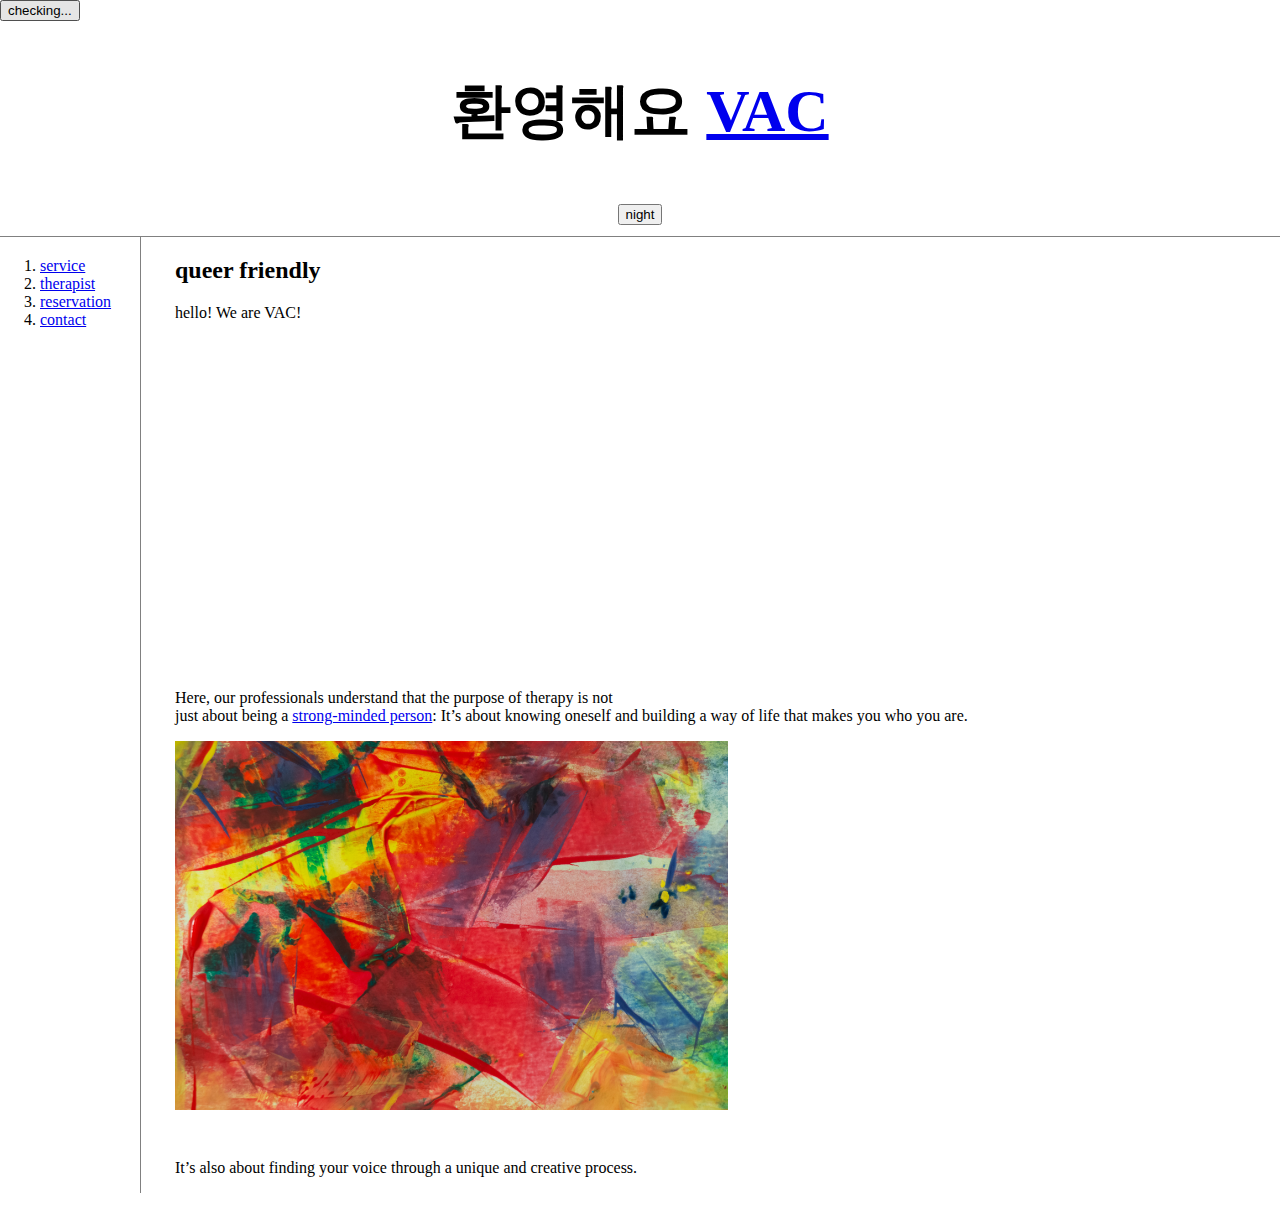
==== index.html @ d0206156 "Add files via upload" ====
<!doctype html>
<html>
<head>
  <title>vacwebpage</title>
  <meta charset="utf-8">
  <link rel="stylesheet" href="style.css">
  <!-- Global site tag (gtag.js) - Google Analytics -->
<script async src="https://www.googletagmanager.com/gtag/js?id=G-G4TYXNT91Q"></script>
<script>
  window.dataLayer = window.dataLayer || [];
  function gtag(){dataLayer.push(arguments);}
  gtag('js', new Date());

  gtag('config', 'G-G4TYXNT91Q');
</script>

<script src="https://ajax.googleapis.com/ajax/libs/jquery/3.5.1/jquery.min.js"></script>
<script src = "colors.js"></script>
<script src = "fetch/fetch.js"></script> <!-- fetch api를 지원하지 않는 브라우저에서도 이 코드가 잘 실행되도 해줌. 호완성 업-->
<script async defer crossorigin="anonymous" src="https://connect.facebook.net/en_US/sdk.js"></script>
<!--facebook sdk 파일 facebook서버로부터 다운을 받아서 우리의 웹페이지로 가져오는 것-->
<script>
window.fbAsyncInit = function() {
  FB.init({
    appId      : '411348613319066',
    cookie     : true,                     // Enable cookies to allow the server to access the session.
    xfbml      : true,                     // Parse social plugins on this webpage.
    version    : 'v9.0'           // Use this Graph API version for this call, 'facebool api chage log'로 검색
  });

  var callback = function(response) {
    console.log(response);
    if(response.status === 'connected') {
      document.querrySelector('#authBtn').value = 'Logout';
    } else {
      document.querrySelector('#authBtn').value = 'Login';
    }
  }
  FB.getLoginStatus(callback);
};
</script>

</head>
<body>
  <input type="button" id="authBtn" value="checking..." onclick = "
    if(this.value === 'Login') {
      // now Logout
      FB.login(function(res) {
        console.log('login =>', res);
      });
    } else {
      // now Login
      FB.logout(function(res) {
        console.log('logout =>', res);
      });
    }">
<div id = "titleboard">
 <h1>환영해요 <a href="index.html">VAC</a></h1>
<input id = "night_day" type = "button" value = "night" onclick = "nightDayHandler(this)">
</div>
<div id="grid">
  <ol id="pick">

  </ol>

  <script>
  function fetchPage(name) {
    fetch(name).then(function(response){
      response.text().then(function(text){
        document.querySelector('article').innerHTML = text;
      })
    });
  }
  if(location.hash) {
    fetchPage(location.hash.substr(2));
  } else {
    fetchPage('welcome');
  }

  fetch('list').then(function(response){
    response.text().then(function(text){
      console.log(text);
      var items = text.split(','); //list에 있는 내용을 ','로 나눠서 items에 배열로 넣음
      var i = 0;
      var tags = ''; // tags라는 빈 문자열 만듦
      while(i < items.length) {
        var item = items[i];
        item = item.trim(); // item 배열 <앞뒤로 불필요한 space나 줄바꿈 없애기
        //<li><a href="#!service" onclick = "fetchPage('service')">service</a></li>
        var tag = '<li><a href="#! '+ item +'" onclick="fetchPage(\'' + item + '\')">' + item + '</a></li>';
        console.log(item);
        tags = tags + tag;
        i = i + 1;
      }
      console.log(items);
      document.querySelector('#pick').innerHTML = tags;
    })
  });
  </script>
  <!--
  <h1>환영해요 <a href="index.html">VAC</a></h1>
  <ol>
    <li><a href="1.html"><font color = "red">redservice</font></a></li>
    <li><a href="2.html"><font color = "red">therapist</font></a></li>
    <li><a href="3.html"><font color = "red">reservation</font></a></li>
  </ol>
-->
  <div id="article">
    <h2>queer friendly</h2>

    <article>

    </article>

    <p>
      <iframe width="560" height="315" src="https://www.youtube.com/embed/NBrcJSkgYmA" frameborder="0"
      allow="accelerometer; autoplay; clipboard-write; encrypted-media; gyroscope; picture-in-picture"
      allowfullscreen></iframe>
    </p>

    <p>
      Here, our professionals understand that the purpose of therapy is not<br>
      just about being a <a href="https://www.w3.org/TR/2011/WD-html5-20110405/"
      target="_blank" title="html5 specification">strong-minded person</a>: It’s about knowing oneself
      and building a way of life that makes you who you are.</p>
      <a href="https://www.w3.org/TR/2011/WD-html5-20110405/"
      target="_blank" title="html5 specification"><img src="arttherapy.jpg" width="50%"></a>
      <p style="margin-top:45px;">
        It’s also about finding your voice through a unique and creative process.
      </p>
 </div>
</div>
  <p>
    <div id="disqus_thread"></div>
    <script>
        /**
        *  RECOMMENDED CONFIGURATION VARIABLES: EDIT AND UNCOMMENT THE SECTION BELOW TO INSERT DYNAMIC VALUES FROM YOUR PLATFORM OR CMS.
        *  LEARN WHY DEFINING THESE VARIABLES IS IMPORTANT: https://disqus.com/admin/universalcode/#configuration-variables    */
        /*
        var disqus_config = function () {
        this.page.url = PAGE_URL;  // Replace PAGE_URL with your page's canonical URL variable
        this.page.identifier = PAGE_IDENTIFIER; // Replace PAGE_IDENTIFIER with your page's unique identifier variable
        };
        */
        (function() { // DON'T EDIT BELOW THIS LINE
        var d = document, s = d.createElement('script');
        s.src = 'https://vac-1.disqus.com/embed.js';
        s.setAttribute('data-timestamp', +new Date());
        (d.head || d.body).appendChild(s);
        })();
    </script>
    <noscript>Please enable JavaScript to view the <a href="https://disqus.com/?ref_noscript">comments powered by Disqus.</a></noscript>
  </p>

  <!--Start of Tawk.to Script-->
<script type="text/javascript">
var Tawk_API=Tawk_API||{}, Tawk_LoadStart=new Date();
(function(){
var s1=document.createElement("script"),s0=document.getElementsByTagName("script")[0];
s1.async=true;
s1.src='https://embed.tawk.to/5fd4665bdf060f156a8c4c85/default';
s1.charset='UTF-8';
s1.setAttribute('crossorigin','*');
s0.parentNode.insertBefore(s1,s0);
})();
</script>
<!--End of Tawk.to Script-->
</body>
</html>
---- style.css ----
body {
  margin:0;
}
  #titleboard {
    font-size:30px;
    text-align: center;
    border-bottom:1px solid gray;
    margin:0;
    padding:10px;
  }
  ol {
    border-right:1px solid gray;
    width:100px;
    margin:0;
  }
  #grid {
    display: grid;
    grid-template-columns: 150px 1fr;
  }
  #grid ol {
    padding-top: 20px;
  }

  #grid #article {
    display:grid;
    padding-left: 25px;
  }
  @media(max-width:800px) {
    #grid {
      display: block;
    }
    ol {
      border-right: none;
    }
    h1 {
      border-bottom: none;
      font-size:30px;
    }
  }
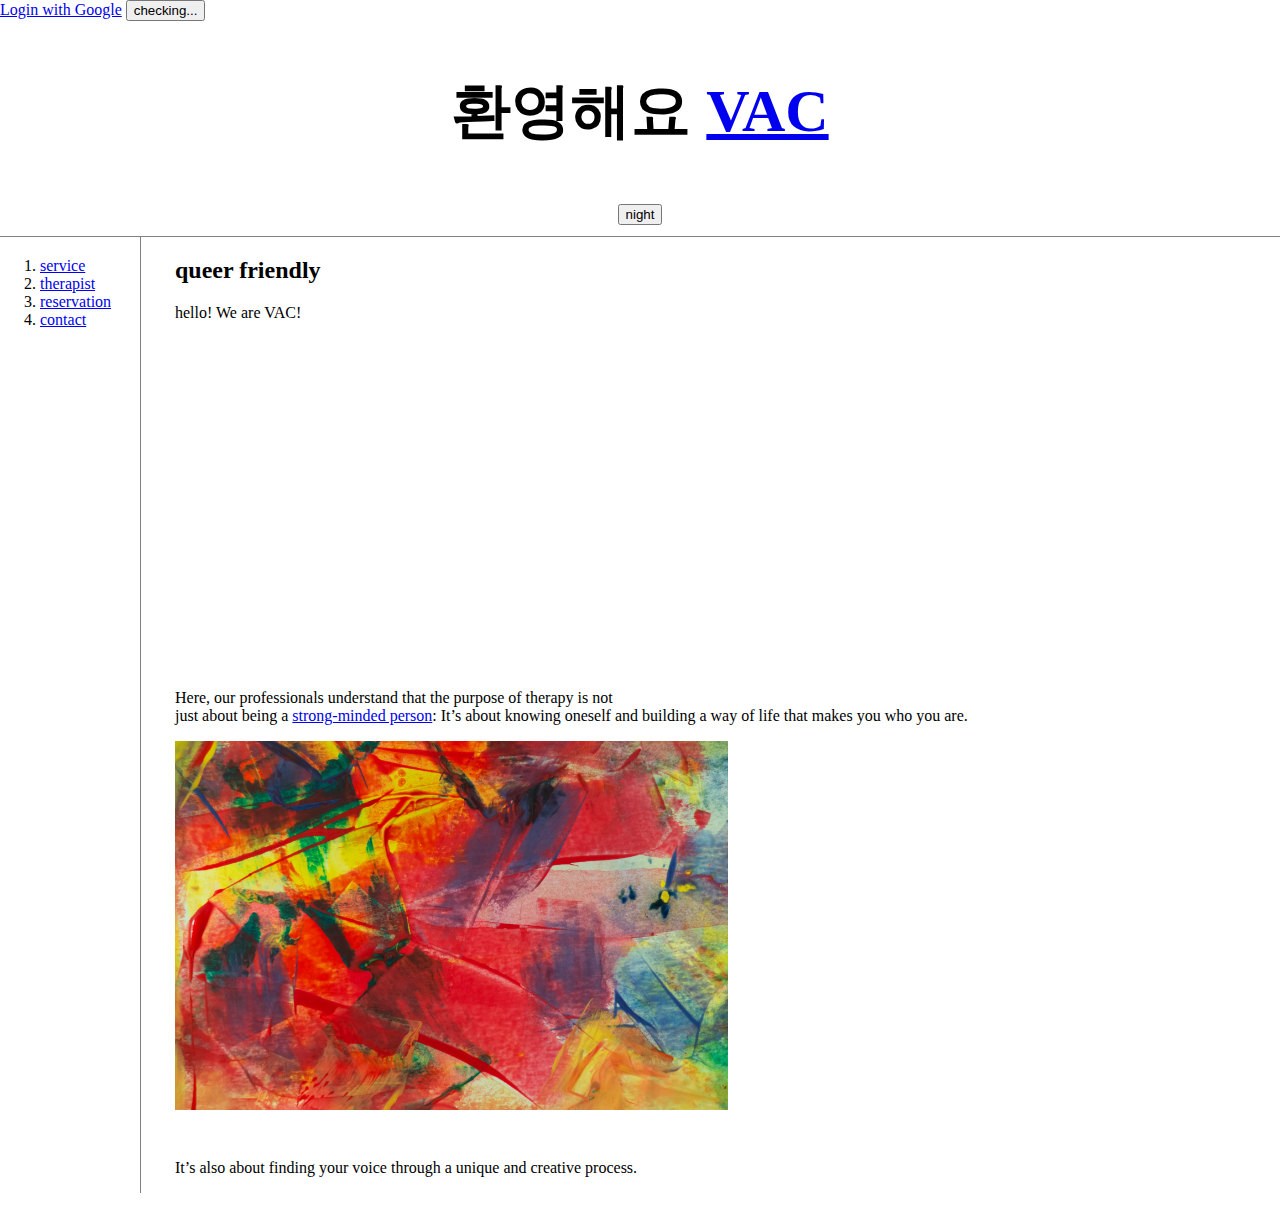
==== commit be2fed0b: "Update index.html" ====
--- a/index.html
+++ b/index.html
@@ -20,6 +20,15 @@
 <script async defer crossorigin="anonymous" src="https://connect.facebook.net/en_US/sdk.js"></script>
 <!--facebook sdk 파일 facebook서버로부터 다운을 받아서 우리의 웹페이지로 가져오는 것-->
 <script>
+var checkLoginStatus = function(response) {
+  console.log(response);
+  if(response.status === 'connected') {
+    document.querrySelector('#authBtn').value = 'Logout';
+  } else {
+    document.querrySelector('#authBtn').value = 'Login';
+  }
+}
+
 window.fbAsyncInit = function() {
   FB.init({
     appId      : '411348613319066',
@@ -28,32 +37,50 @@
     version    : 'v9.0'           // Use this Graph API version for this call, 'facebool api chage log'로 검색
   });
 
-  var callback = function(response) {
-    console.log(response);
-    if(response.status === 'connected') {
-      document.querrySelector('#authBtn').value = 'Logout';
-    } else {
-      document.querrySelector('#authBtn').value = 'Login';
-    }
-  }
-  FB.getLoginStatus(callback);
+  FB.getLoginStatus(checkLoginStatus);
 };
 </script>
-
+ 
+<script>
+   var GoogleStrategy = require('passport-google-oauth').OAuth2Strategy;
+   var express = require('express');
+   var app = express();
+   
+   app.use(passport.initialize());
+  
+  passport.use(new GoogleStrategy({
+    clientID: 775614663446-ne6987ovuau2g1ib2sf3mhlb3hpfjr2l.apps.googleusercontent.com,
+    clientSecret: GFFUFLpDiHoGZZ93EnX07aq4,
+    callbackURL: "http://manjuria.ga/auth/google/callback"
+  },
+  function(accessToken, refreshToken, profile, done) {
+       User.findOrCreate({ googleId: profile.id }, function (err, user) {
+         return done(err, user);
+       });
+  }
+));
+  
+  app.get('/auth/google',
+  passport.authenticate('google', { scope: ['https://www.googleapis.com/auth/plus.login'] }));
+</script>
 </head>
 <body>
+  <a href="/auth/google">Login with Google</a>
   <input type="button" id="authBtn" value="checking..." onclick = "
     if(this.value === 'Login') {
       // now Logout
       FB.login(function(res) {
         console.log('login =>', res);
+        checkLoginStatus(res);
       });
     } else {
       // now Login
       FB.logout(function(res) {
         console.log('logout =>', res);
+        checkLoginStatus(res);
       });
-    }">
+    }
+    ">
 <div id = "titleboard">
  <h1>환영해요 <a href="index.html">VAC</a></h1>
 <input id = "night_day" type = "button" value = "night" onclick = "nightDayHandler(this)">
